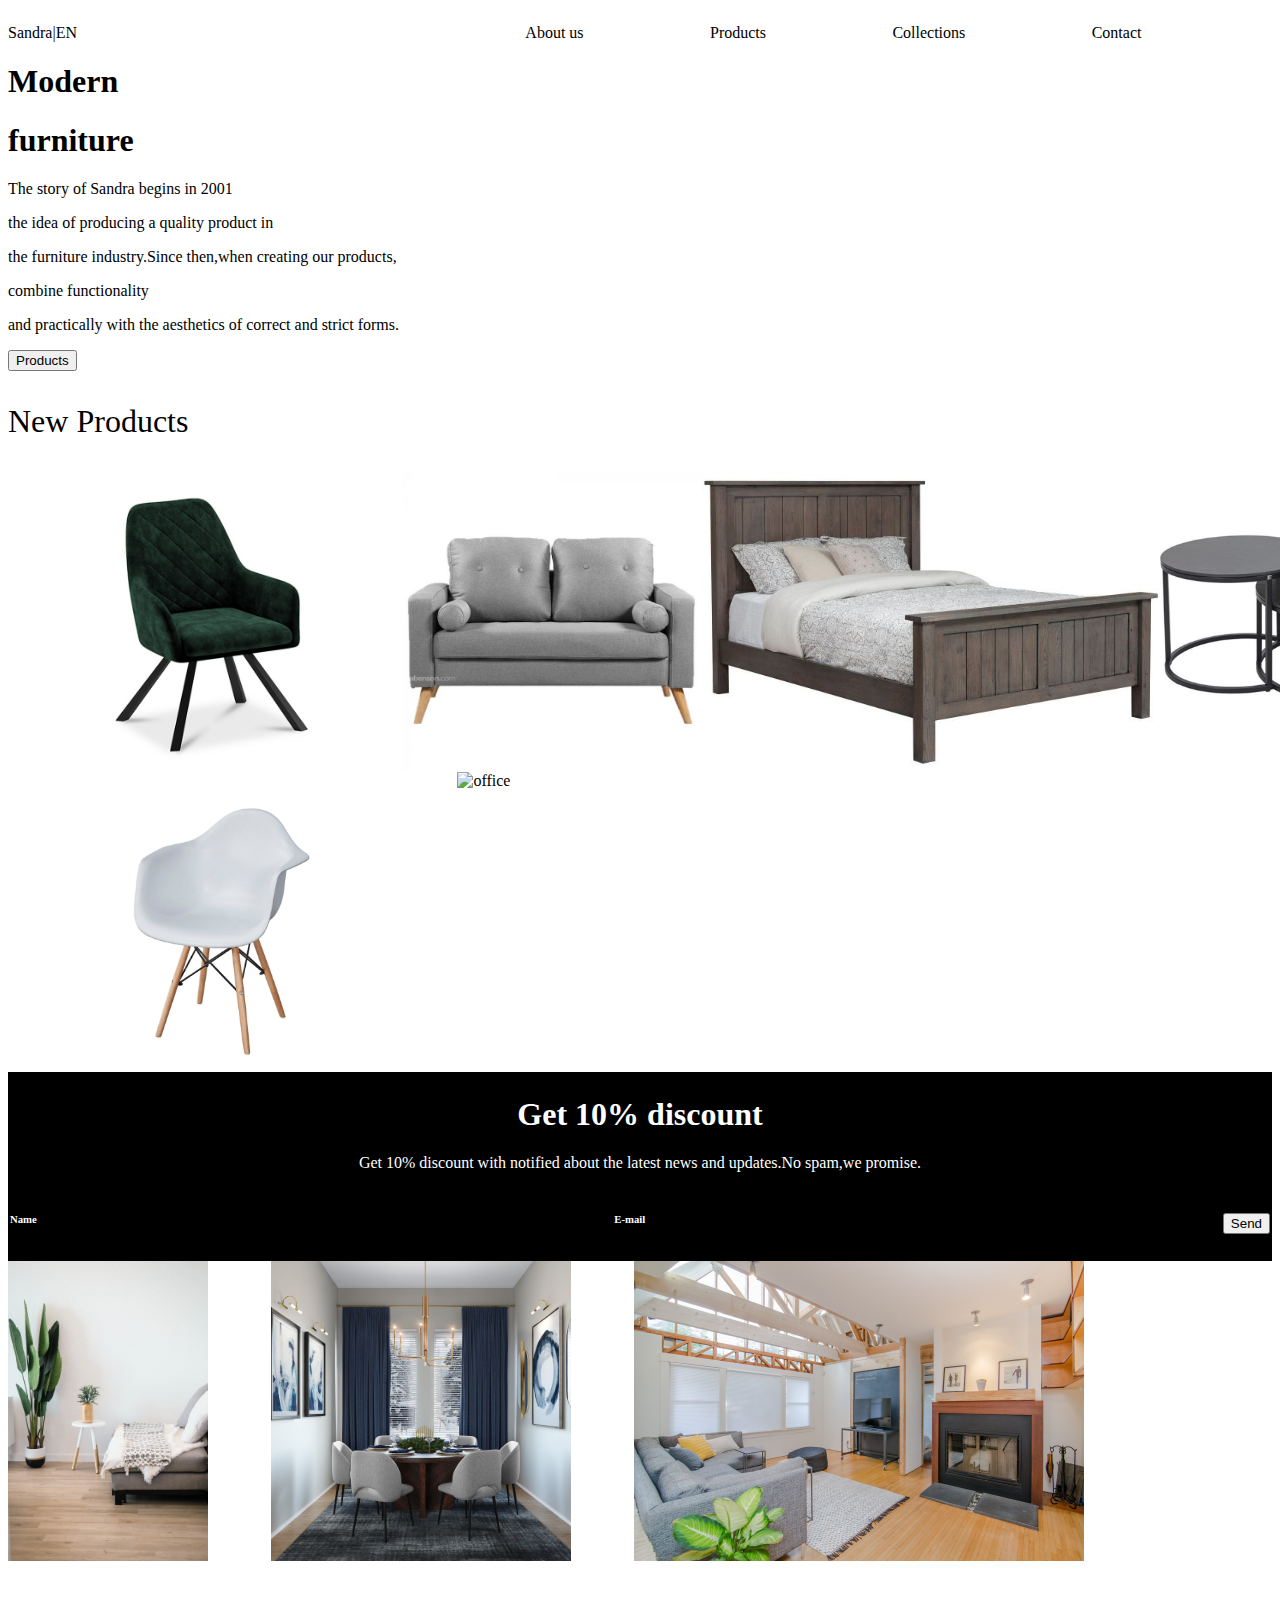
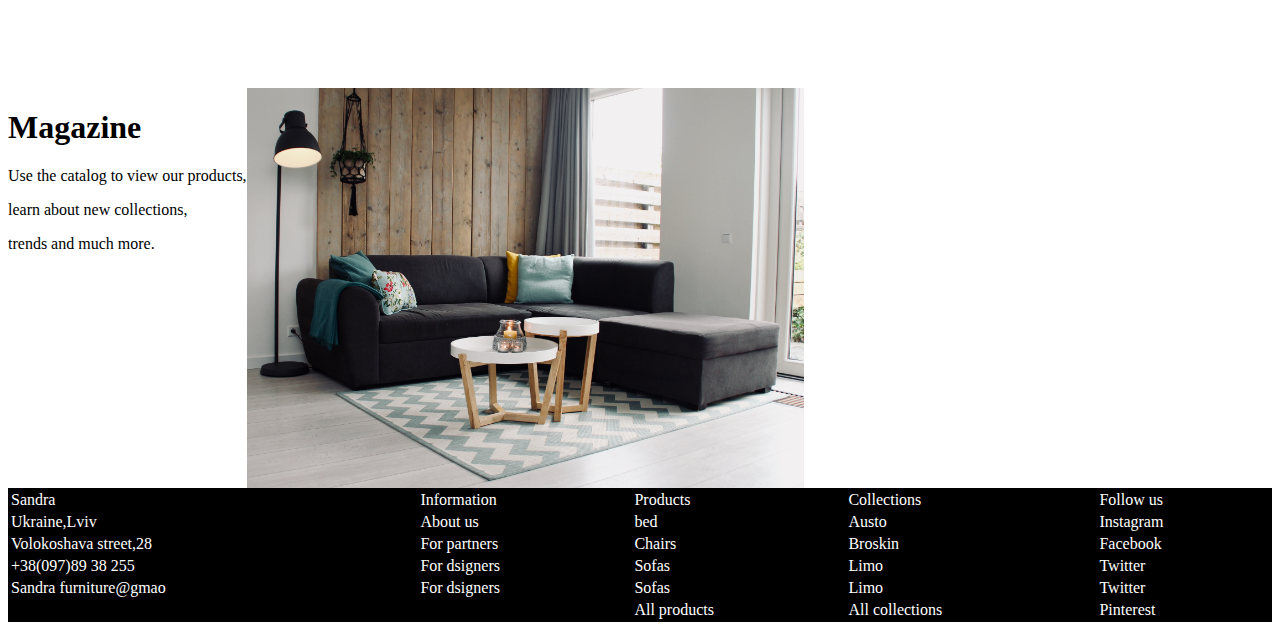
==== index.html @ 24382abf "forth commit" ====
<!DOCTYPE html>
<html lang="en">
<head>
    <meta charset="UTF-8">
    <meta http-equiv="X-UA-Compatible" content="IE=edge">
    <meta name="viewport" content="width=device-width, initial-scale=1.0">
    <title>Document</title>
    <link rel="stylesheet" href="style.css">
</head>
<body>
     <div class="furniture">
       
            <div class="navigate">
                <div class="content">
                 <p>Sandra|EN</p>
                 <h1>Modern </h1>
                 <h1>furniture</h1>
                 <p>The story of Sandra begins in 2001 </p>
                    <p>the idea of producing a quality product in </p>
                   <P>the furniture industry.Since then,when creating our products,</P> 
                   <p>combine functionality</p> 
                    <p>and practically with the aesthetics of correct and strict forms.</p> 
                    <button>Products</button>
                 </div>
                <p>About us</p>
                <p>Products</p>
                <p>Collections</p>
                <p>Contact</p>
                    
            </div>
                
                
                <div id="Product">
                    <p>New Products </p>
                    <div class="snaps">
                    <img src="diningchair.jpg" alt="fonk">
                    <img  src="smithy.jpg" alt="coach">
                    <img src="bed1.jpg"  alt="bed1">
                    <img src="coffeetable.jpg" alt="table">
                         </div>   
            </div>
            <div class="snaps2">
                <img src="dining.jpg" alt="dine">
                <img src="office.jpg" alt="office">
            </div>
           
                <div class="Onlythis">
                <h1>Get 10% discount</h1>
                <p>Get 10% discount with notified about the latest 
                    news and updates.No spam,we promise.
                </p>
                <div class="details">
                <h6>Name </h6>
                <h6> E-mail</h6>
               <h6> <button id="Style">Send </button></h6>
                    </div>
            </div>
            <div class="Display">
                <img src="productionn.jpg" alt="product">
                <img src="partners.jpg" alt="part">
                <img src="client.jpg" alt="service">

            </div>
            <div class="Magazine">
                <div>
                <h1>Magazine</h1>
                <p>Use the catalog to view our products,</p>
                <p>learn about new collections,</p>
                   <p> trends and much more.</p>
                </div>
                   <div class="image">
                   <img  src="imagee.jpg"alt="last">
                </div>


            </div>
            <table>
                <thead>
                    <tr>
                        <td>Sandra</td>
                        <td>Information</td>
                        <td>Products</td>
                        <td>Collections</td>
                        <td>Follow us</td>

                    </tr>
                </thead>
                    <tr>
                        <td>Ukraine,Lviv</td>
                        <td>About us</td>
                        <td>bed</td>
                        <td>Austo</td>
                        <td>Instagram</td>
                    </tr>
                    <tr>
                        <td>Volokoshava street,28</td>
                        <td>For partners</td>
                        <td>Chairs</td>
                        <td>Broskin</td>
                        <td>Facebook</td>
                    </tr>
                    <tr>
                        <td>+38(097)89 38 255</td>
                        <td>For dsigners</td>
                        <td>Sofas</td>
                        <td>Limo</td>
                        <td>Twitter</td>
                    </tr>
                    <tr>
                        <td>Sandra furniture@gmao</td>
                        <td>For dsigners</td>
                        <td>Sofas</td>
                        <td>Limo</td>
                        <td>Twitter</td>
                    </tr>
                    <tr>
                        <td></td>
                        <td></td>
                        <td>All products</td>
                        <td>All collections</td>
                        <td>Pinterest</td>
                    </tr>

                
            </table>
            


                
            </div>
          
            
            </div>


        </div>
    
    
</body>
</html>
---- style.css ----
.navigate{
    display:flex;
    gap: 10%;
   

}

    .details{
    display: flex;
    justify-content: space-between;
}
#Product{
    font-size: 200%;
   margin: 0%;
   padding: 0px;

}
.snaps{
    height: 300px;
    display: flex;
}
.snaps2{
    height: 300px;
    display: flex;
 
}
.Display{
    height: 300px;
    display: flex;
    gap: 5%;
 
}
.Onlythis{
   border: 2px solid black;
   color: white;
    text-align: center;
    background-color: black;
  
}
#style{
    background-color: black;
}
 .image{
    height:400px;
    width: 100px; 
    display: flex;
    
} 
.Magazine{
display: flex;
float:left;
padding-top: 10%;
} 



table{
    margin-top: 10%;
    width: 100%;
   height:100px;
   background-color: black;
   color: white;
   margin-top: 7%;
}
.th,
.td{
    border: 2px white;
}
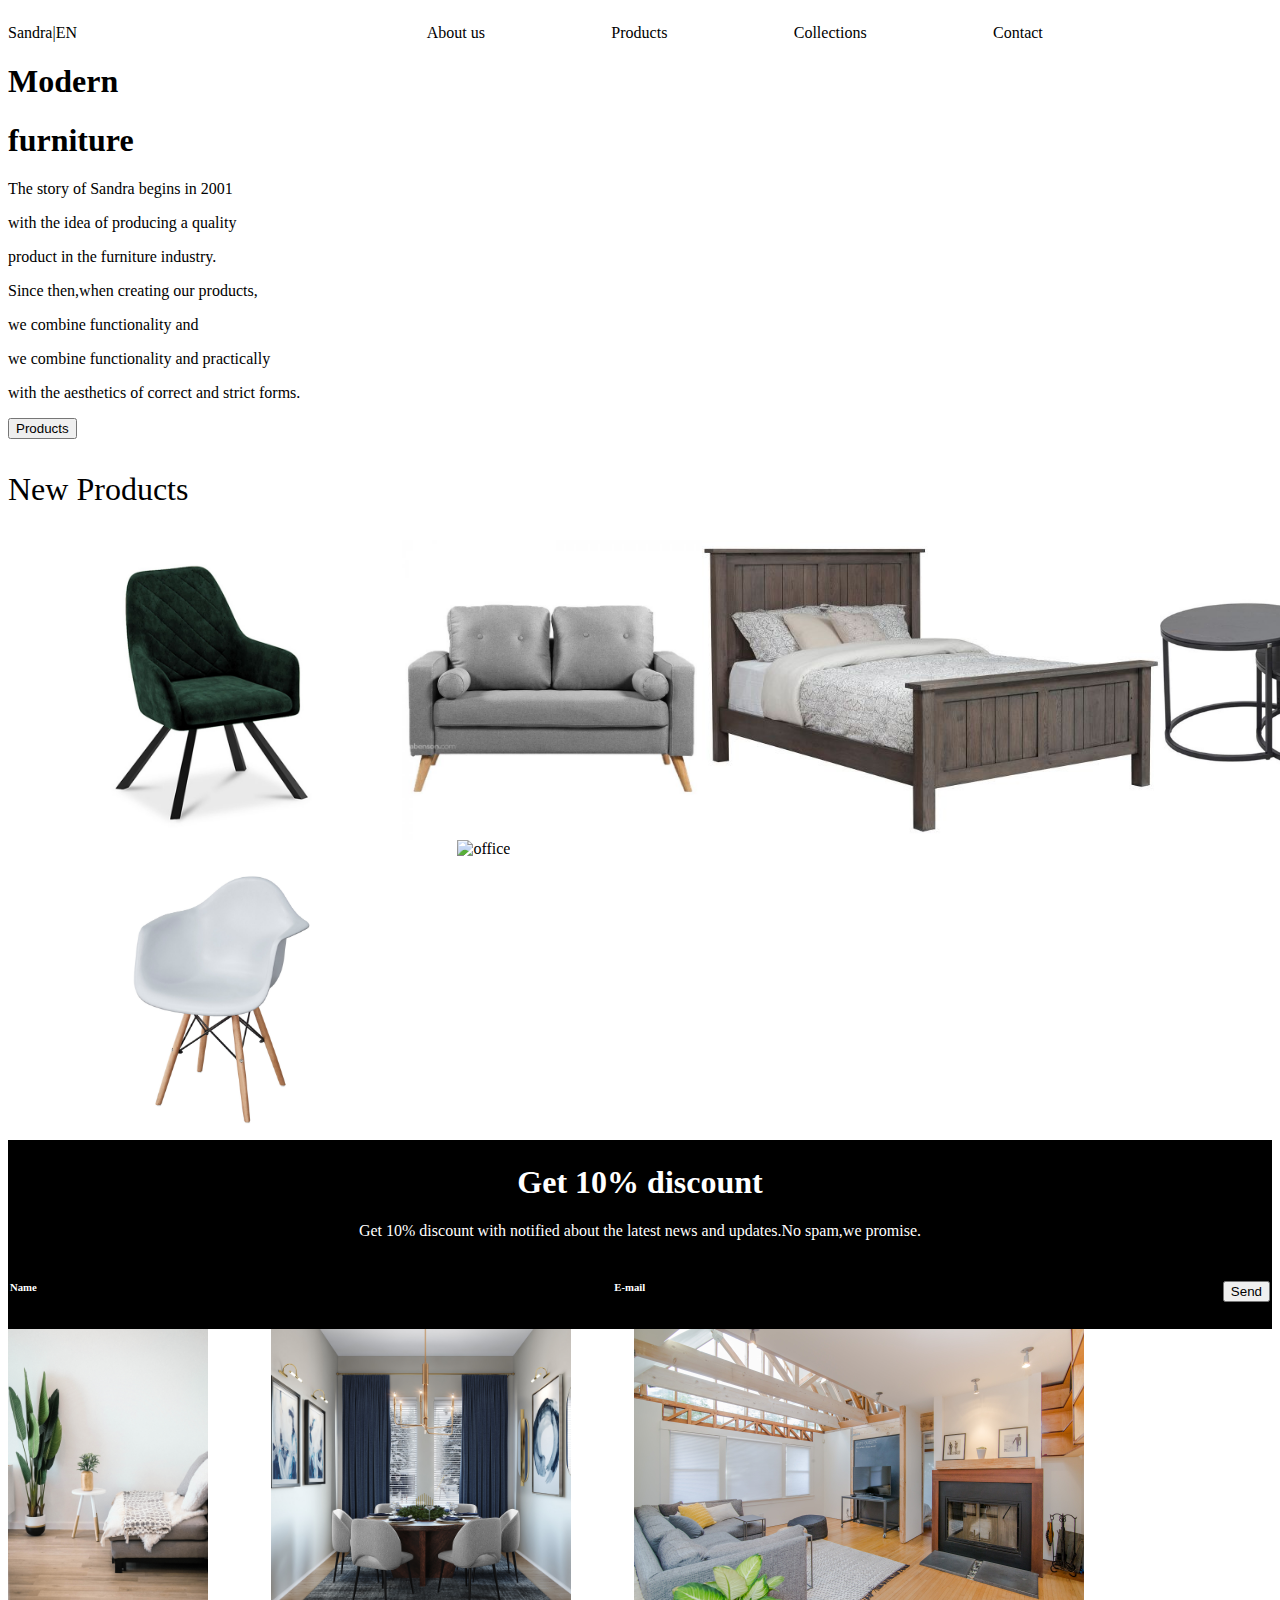
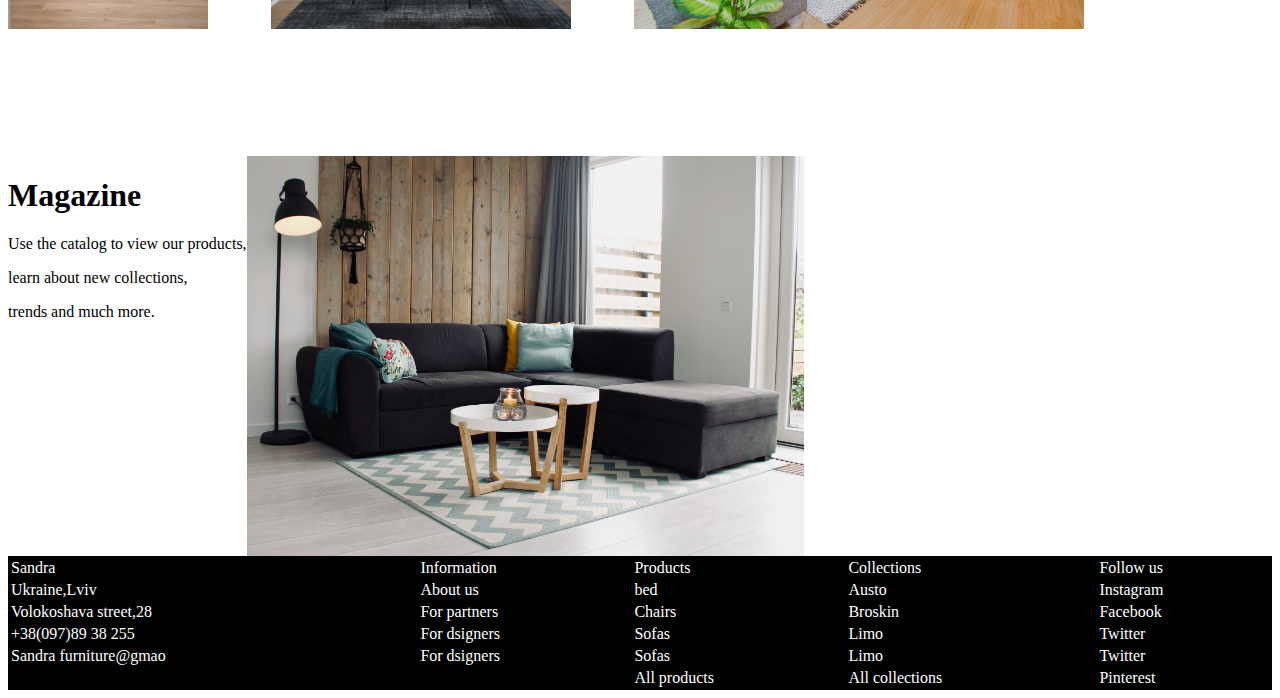
==== commit 3a91af84: "fourth changes" ====
--- a/index.html
+++ b/index.html
@@ -6,6 +6,11 @@
     <meta name="viewport" content="width=device-width, initial-scale=1.0">
     <title>Document</title>
     <link rel="stylesheet" href="style.css">
+    <ion-icon src="/path/to/external/file.svg"></ion-icon>
+    <ion-icon src="/path/to/external/file.svg"></ion-icon>
+    <ion-icon src="/path/to/external/file.svg"></ion-icon>
+
+   
 </head>
 <body>
      <div class="furniture">
@@ -16,19 +21,21 @@
                  <h1>Modern </h1>
                  <h1>furniture</h1>
                  <p>The story of Sandra begins in 2001 </p>
-                    <p>the idea of producing a quality product in </p>
-                   <P>the furniture industry.Since then,when creating our products,</P> 
-                   <p>combine functionality</p> 
-                    <p>and practically with the aesthetics of correct and strict forms.</p> 
+                    <p> with the idea of producing a quality  </p>
+                   <p>product in the furniture industry.</p> 
+                   <p>Since then,when creating our products,</p> 
+                   <p>we combine functionality and </p> 
+                   <p>we combine functionality and practically</p> 
+                    <p>with the aesthetics of correct and strict forms.</p> 
+                 
                     <button>Products</button>
+                    
                  </div>
                 <p>About us</p>
                 <p>Products</p>
                 <p>Collections</p>
                 <p>Contact</p>
-                    
-            </div>
-                
+                </div>
                 
                 <div id="Product">
                     <p>New Products </p>
--- a/style.css
+++ b/style.css
@@ -1,9 +1,9 @@
-.navigate{
+ .navigate{
     display:flex;
     gap: 10%;
    
 
-}
+} 
 
     .details{
     display: flex;
@@ -66,3 +66,8 @@
 .td{
     border: 2px white;
 }
+/* button1{
+    border-radius: 30px;
+    padding: 10px 30px;
+    border-color: black;
+}  */